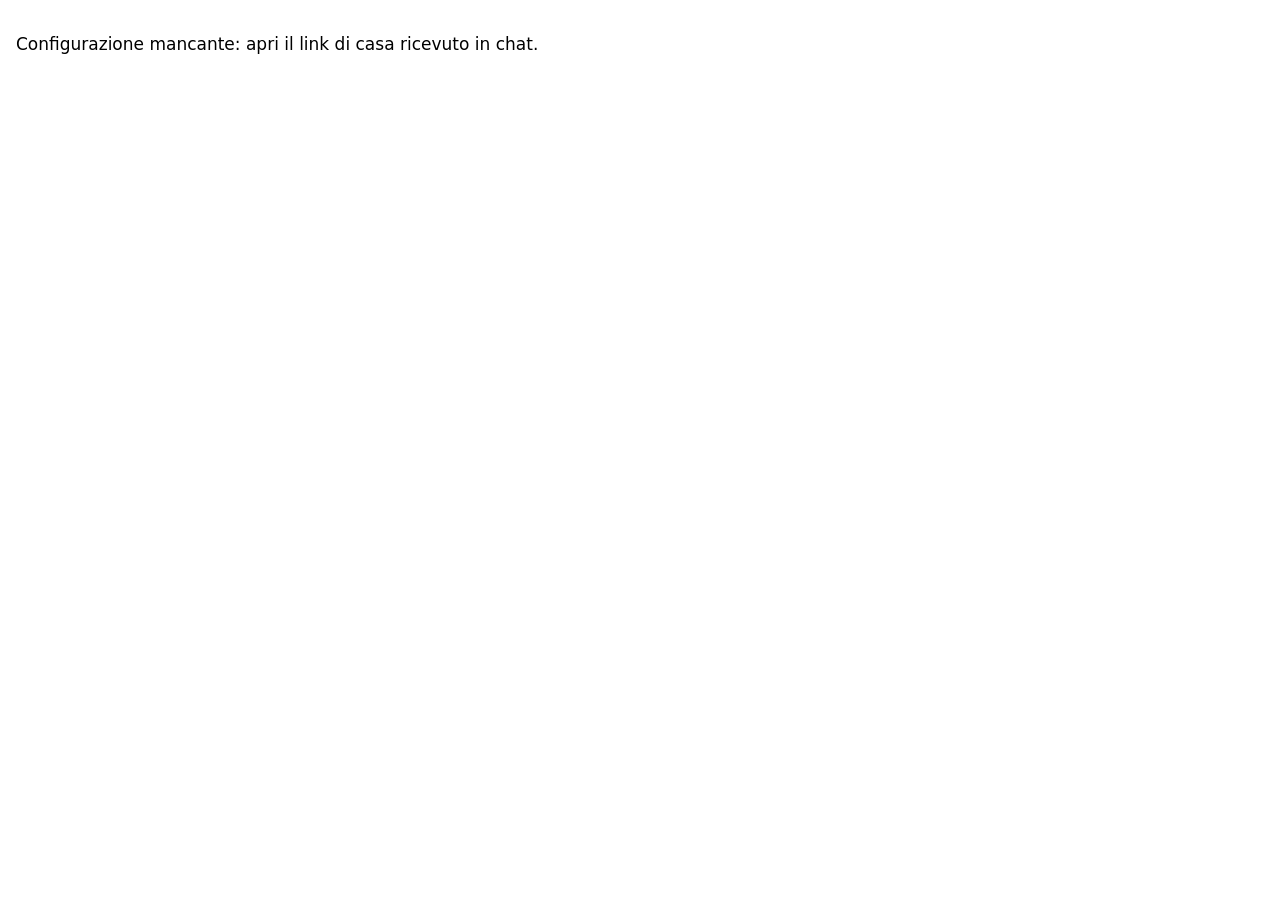
==== mobile-app/index.html @ d50b5021 "Add phone web app skeleton and link script Minimal page that reads the Supabase URL and publishable " ====
<!DOCTYPE html>
<html lang="it">
<head>
  <meta charset="utf-8">
  <meta name="viewport" content="width=device-width, initial-scale=1">
  <!-- No web app manifest: its start_url would replace the link, and the fragment that carries URL and key would be lost. -->
  <title>Casa</title>
  <style>
    body { margin: 0; padding: 16px; font: 17px/1.4 system-ui, -apple-system, sans-serif; }
    footer { margin-top: 24px; font-size: 14px; color: #666; }
    .error { color: #c00; }
  </style>
</head>
<body>
  <main id="app"></main>
  <footer>
    <div id="sync"></div>
    <div id="source"></div>
  </footer>
  <script src="app.js"></script>
</body>
</html>
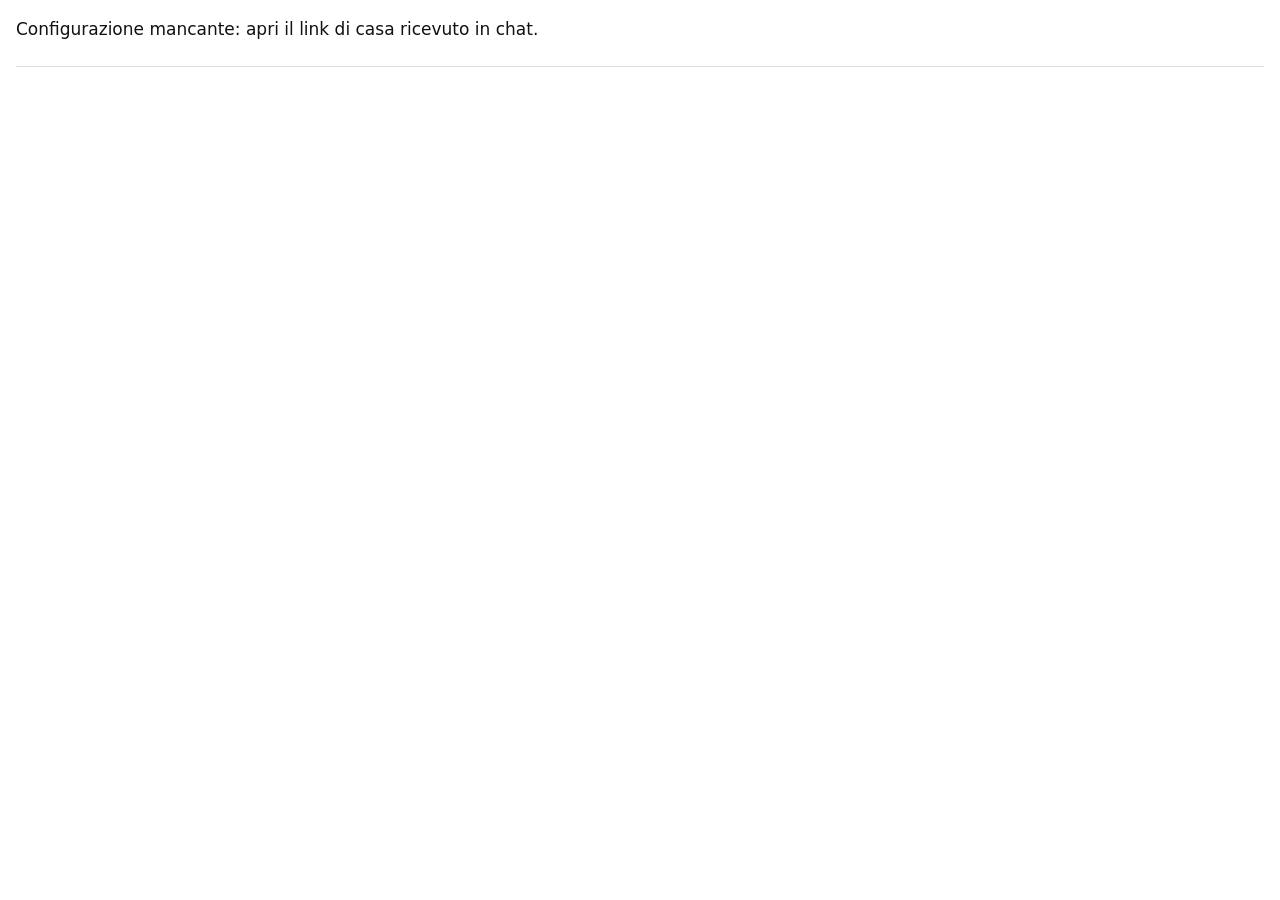
==== commit 2a3725e4: "Add phone web app: meals, shifts and roommate choice Full phase 3 page on GitHub Pages: name chosen " ====
--- a/mobile-app/index.html
+++ b/mobile-app/index.html
@@ -6,13 +6,31 @@
   <!-- No web app manifest: its start_url would replace the link, and the fragment that carries URL and key would be lost. -->
   <title>Casa</title>
   <style>
-    body { margin: 0; padding: 16px; font: 17px/1.4 system-ui, -apple-system, sans-serif; }
-    footer { margin-top: 24px; font-size: 14px; color: #666; }
+    /* Chrome's pull-to-refresh would reload the page and drop an unsaved meal form; polling keeps the data fresh. */
+    body { margin: 0; padding: 16px; font: 17px/1.4 system-ui, -apple-system, sans-serif; background: #fff; color: #111; overscroll-behavior-y: contain; }
+    h1 { font-size: 24px; margin: 0 0 8px; }
+    h2 { font-size: 22px; margin: 28px 0 4px; }
+    h3 { font-size: 19px; margin: 20px 0 4px; }
+    h4 { font-size: 17px; margin: 12px 0 2px; }
+    p { margin: 2px 0; }
+    ul { list-style: none; margin: 0; padding: 0; }
+    li { margin: 8px 0; }
+    button, select, input { font: inherit; }
+    button, select { min-height: 40px; }
+    header { display: flex; justify-content: space-between; align-items: center; }
+    form { border: 1px solid #ccc; border-radius: 8px; padding: 12px; margin: 6px 0; }
+    fieldset { border: 0; margin: 0; padding: 0; }
+    form label, .guest, .actions { display: block; margin: 8px 0; }
+    input[name=guest], input[name=note] { width: 70%; }
+    .picker button { width: 100%; text-align: left; }
+    .muted { color: #555; }
+    .done { color: #186a1e; }
     .error { color: #c00; }
+    footer { position: sticky; bottom: 0; margin-top: 24px; padding: 8px 0; border-top: 1px solid #ddd; background: #fff; font-size: 14px; color: #666; }
   </style>
 </head>
 <body>
-  <main id="app"></main>
+  <main id="app"><p>Caricamento…</p></main>
   <footer>
     <div id="sync"></div>
     <div id="source"></div>
